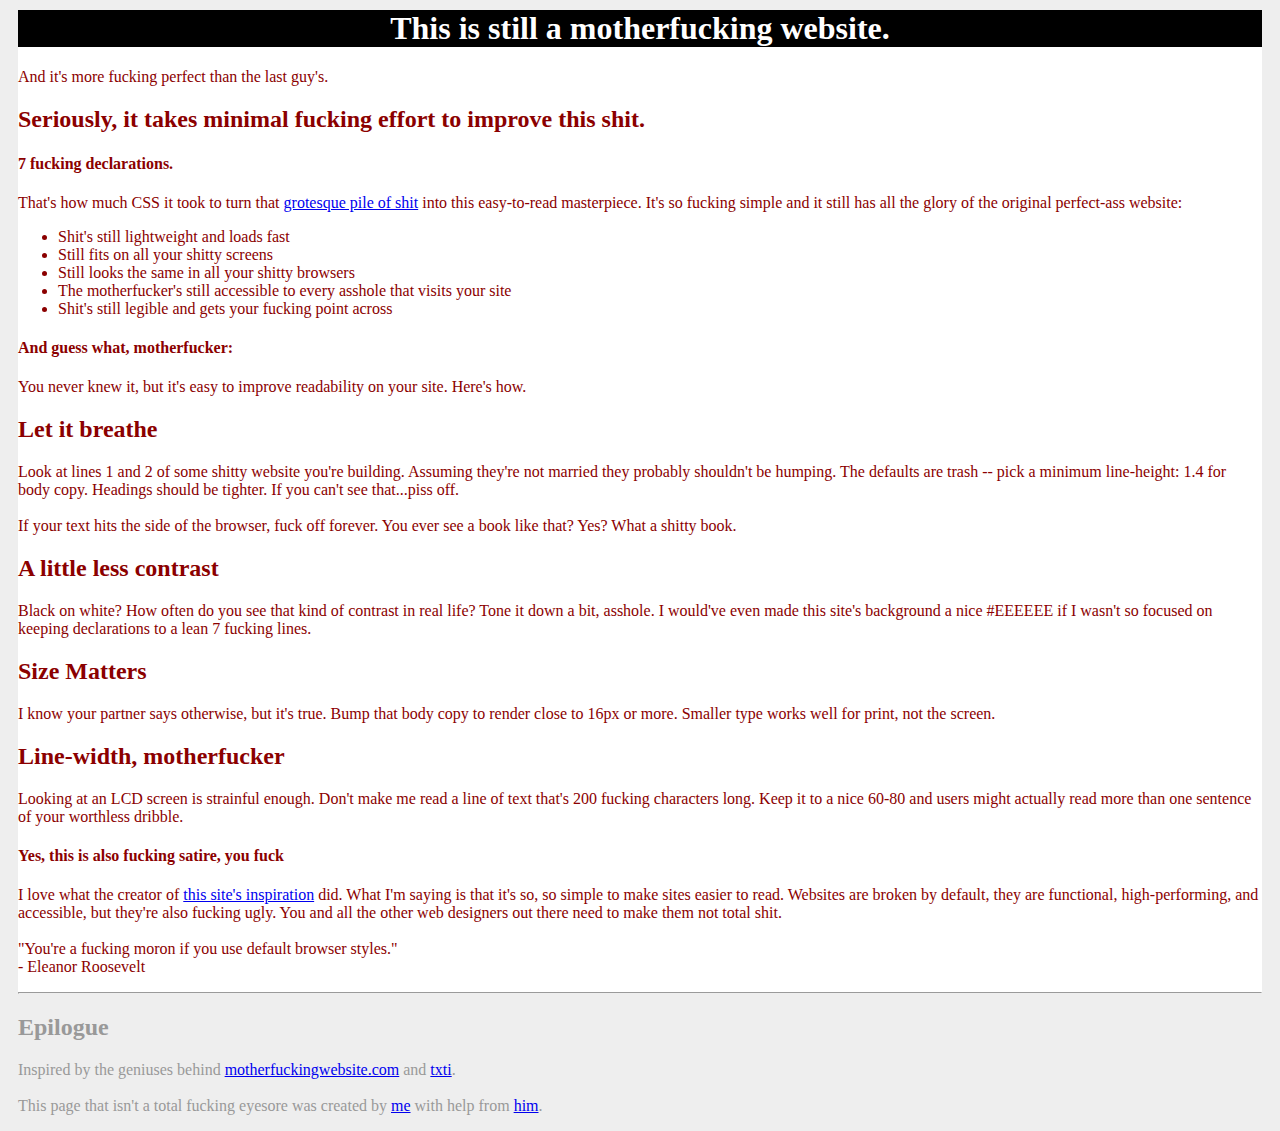
==== index.html @ 52b93c67 "incrust main" ====
<html>
      <head>
        <title>Better motherfucking website</title>
        <link rel="stylesheet" type="text/css" href="style.css" />
      </head>
      <body>
        <div id="container">
          <div id="header">
          <h1>This is still a motherfucking website.</h1>
          </div>
        <div id="content">
          <p>And it's more fucking perfect than the last guy's.</p>
          <h2>Seriously, it takes minimal fucking effort to improve this shit.</h2>
          <h4>7 fucking declarations.</h4>
          <p>That's how much CSS it took to turn that <a href="http://motherfuckingwebsite.com">grotesque pile of shit</a> into this easy-to-read masterpiece. It's so fucking simple and it still has all the glory of the original perfect-ass website:</p>
          <ul>

            <li>Shit's still lightweight and loads fast</li>
            <li>Still fits on all your shitty screens</li>
            <li>Still looks the same in all your shitty browsers</li>
            <li>The motherfucker's still accessible to every asshole that visits your site</li>
            <li>Shit's still legible and gets your fucking point across</li>
          </ul>
          <h4>And guess what, motherfucker:</h4>
          <p>You never knew it, but it's easy to improve readability on your site. Here's how.</p>
          <h2>Let it breathe</h2>
          <p>Look at lines 1 and 2 of some shitty website you're building. Assuming they're not married they probably shouldn't be humping. The defaults are trash -- pick a minimum line-height: 1.4 for body copy. Headings should be tighter. If you can't see that...piss off.<br />
            <br />If your text hits the side of the browser, fuck off forever. You ever see a book like that? Yes? What a shitty book.</p>
          <h2>A little less contrast</h2>
          <p>Black on white? How often do you see that kind of contrast in real life? Tone it down a bit, asshole. I would've even made this site's background a nice #EEEEEE if I wasn't so focused on keeping declarations to a lean 7 fucking lines.</p>
          <h2>Size Matters</h2>
          <p>I know your partner says otherwise, but it's true. Bump that body copy to render close to 16px or more. Smaller type works well for print, not the screen.</p>
          <h2>Line-width, motherfucker</h2>
          <p>Looking at an LCD screen is strainful enough. Don't make me read a line of text that's 200 fucking characters long. Keep it to a nice 60-80 and users might actually read more than one sentence of your worthless dribble.</p>
          <h4>Yes, this is also fucking satire, you fuck</h4>
          <p>I love what the creator of <a href="http://motherfuckingwebsite.com">this site's inspiration</a> did. What I'm saying is that it's so, so simple to make sites easier to read. Websites are broken by default, they are functional, high-performing, and accessible, but they're also fucking ugly. You and all the other web designers out there need to make them not total shit.<br />
            <br />"You're a fucking moron if you use default browser styles."<br />- Eleanor Roosevelt</p>
        </div>
        <div id="footer">
          <hr />
          <h2>Epilogue</h2>
          <p>Inspired by the geniuses behind <a href="http://motherfuckingwebsite.com">motherfuckingwebsite.com</a> and <a href="http://txti.es/">txti</a>.<br />
            <br />This page that isn't a total fucking eyesore was created by <a href="https://twitter.com/gabehammersmith">me</a> with help from <a href="https://twitter.com/drew_mc">him</a>.</p>
        </div>
      </div>
      <script src="script/main.js"></script>
      </body>



</html>
---- style.css ----
body {
  background-color: #EEEEEE;
  font font-family: roboto;
}

#container {
  background-color: white;
  margin-left: 10px;
  margin-right: 10px;
  margin-top: 10px;
  color: #8B0000;
}
#header {
  text-align: center;
  background-color: black;
  color: white;
}

#content {
  padding 10px 10px 10px 10px;
}

#footer {
  background-color: #EEE;
  clear: both;
  color: #999999;
}
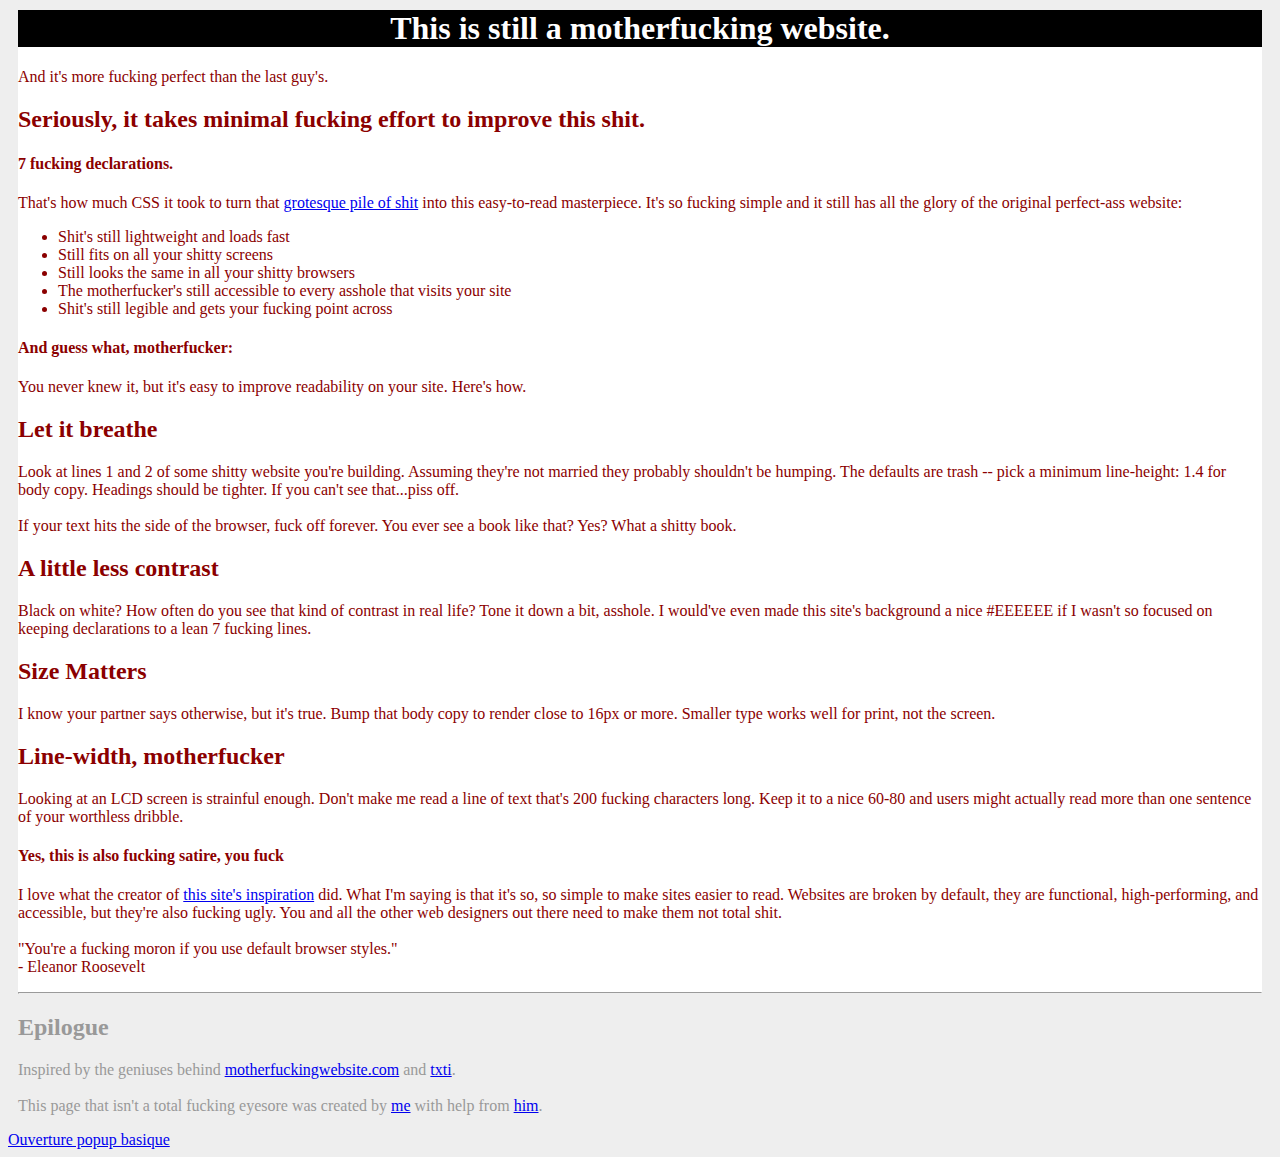
==== commit f30e9555: "ajout commande java" ====
--- a/index.html
+++ b/index.html
@@ -44,6 +44,7 @@
         </div>
       </div>
       <script src="script/main.js"></script>
+      <a href="javascript:popupBasique('popup.html')">Ouverture popup basique</a>
       </body>
 
 
--- a/style.css
+++ b/style.css
@@ -1,3 +1,6 @@
+function popupBasique(https://www.youtube.com/watch?v=dQw4w9WgXcQ) {
+  window.open(page);
+}
 body {
   background-color: #EEEEEE;
   font font-family: roboto;
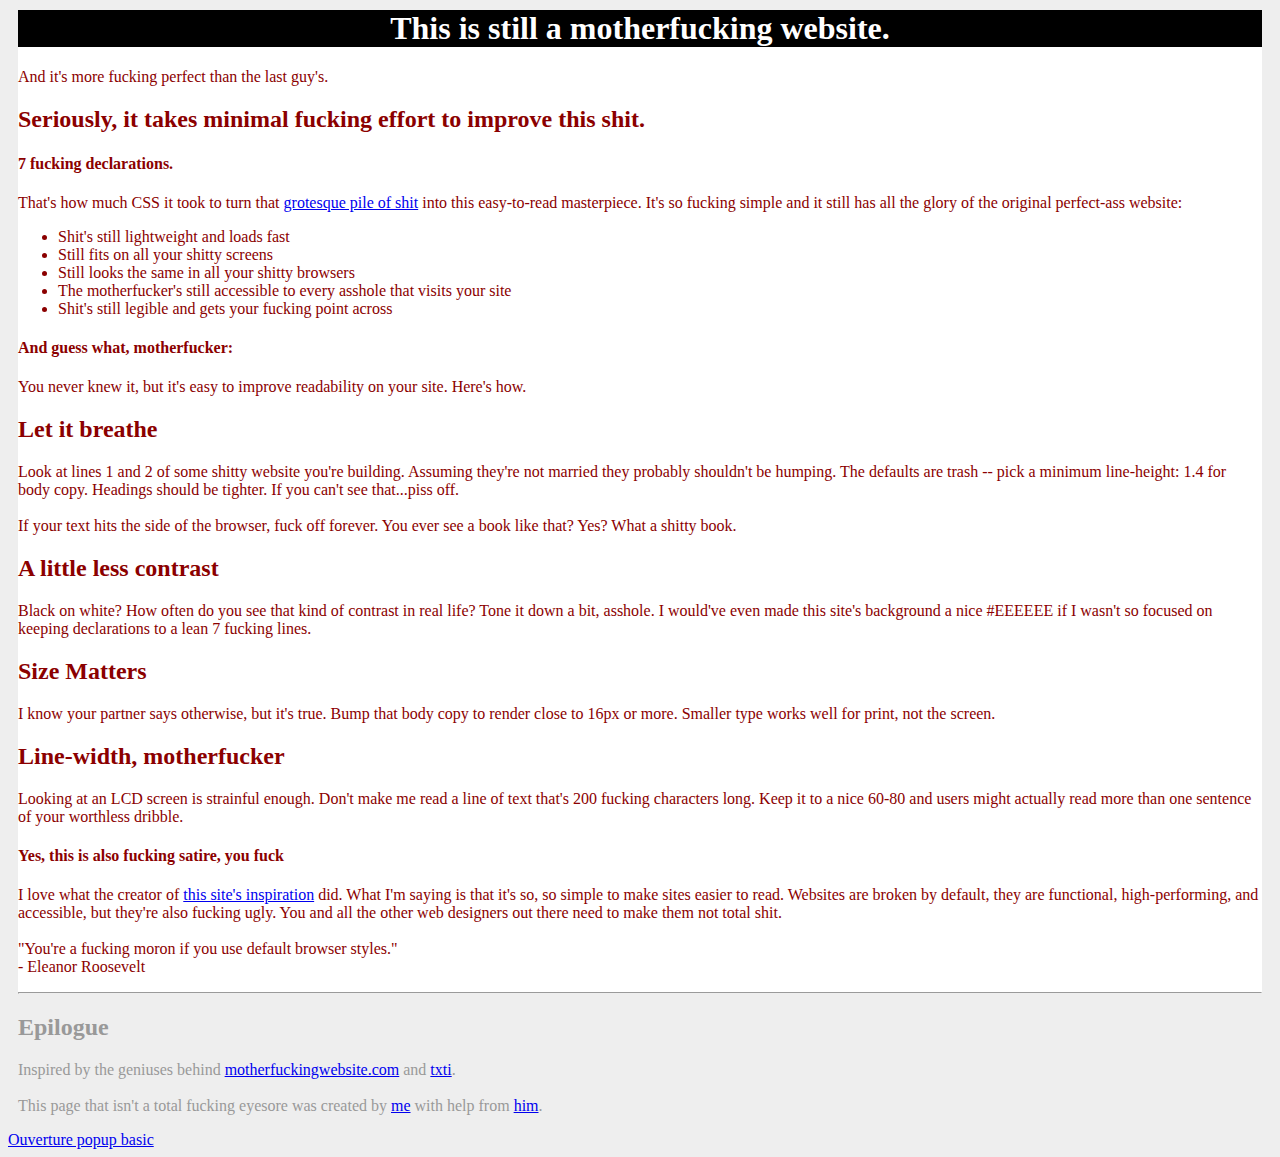
==== commit 2c282970: "supp fichier popup" ====
--- a/index.html
+++ b/index.html
@@ -44,7 +44,7 @@
         </div>
       </div>
       <script src="script/main.js"></script>
-      <a href="javascript:popupBasique('popup.html')">Ouverture popup basique</a>
+      <a href="javascript:popupBasique('main.js')">Ouverture popup basic</a>
       </body>
 
 
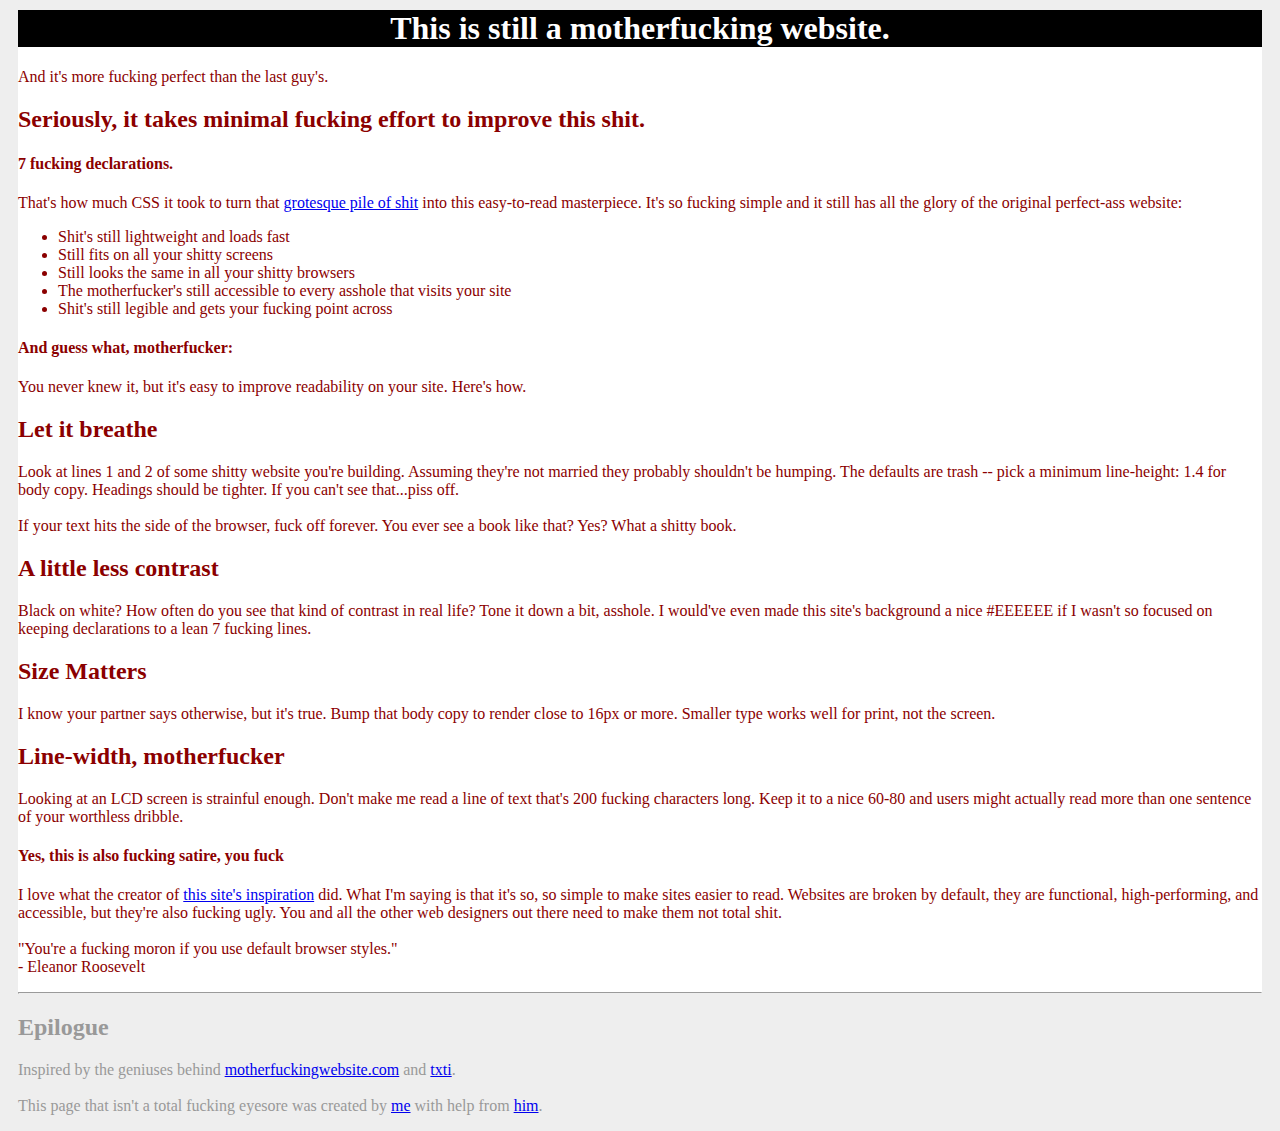
==== commit d6269b59: "test popup" ====
--- a/index.html
+++ b/index.html
@@ -44,9 +44,6 @@
         </div>
       </div>
       <script src="script/main.js"></script>
-      <a href="javascript:popupBasique('main.js')">Ouverture popup basic</a>
       </body>
 
-
-
 </html>
--- a/style.css
+++ b/style.css
@@ -1,6 +1,4 @@
-function popupBasique(https://www.youtube.com/watch?v=dQw4w9WgXcQ) {
-  window.open(page);
-}
+
 body {
   background-color: #EEEEEE;
   font font-family: roboto;
